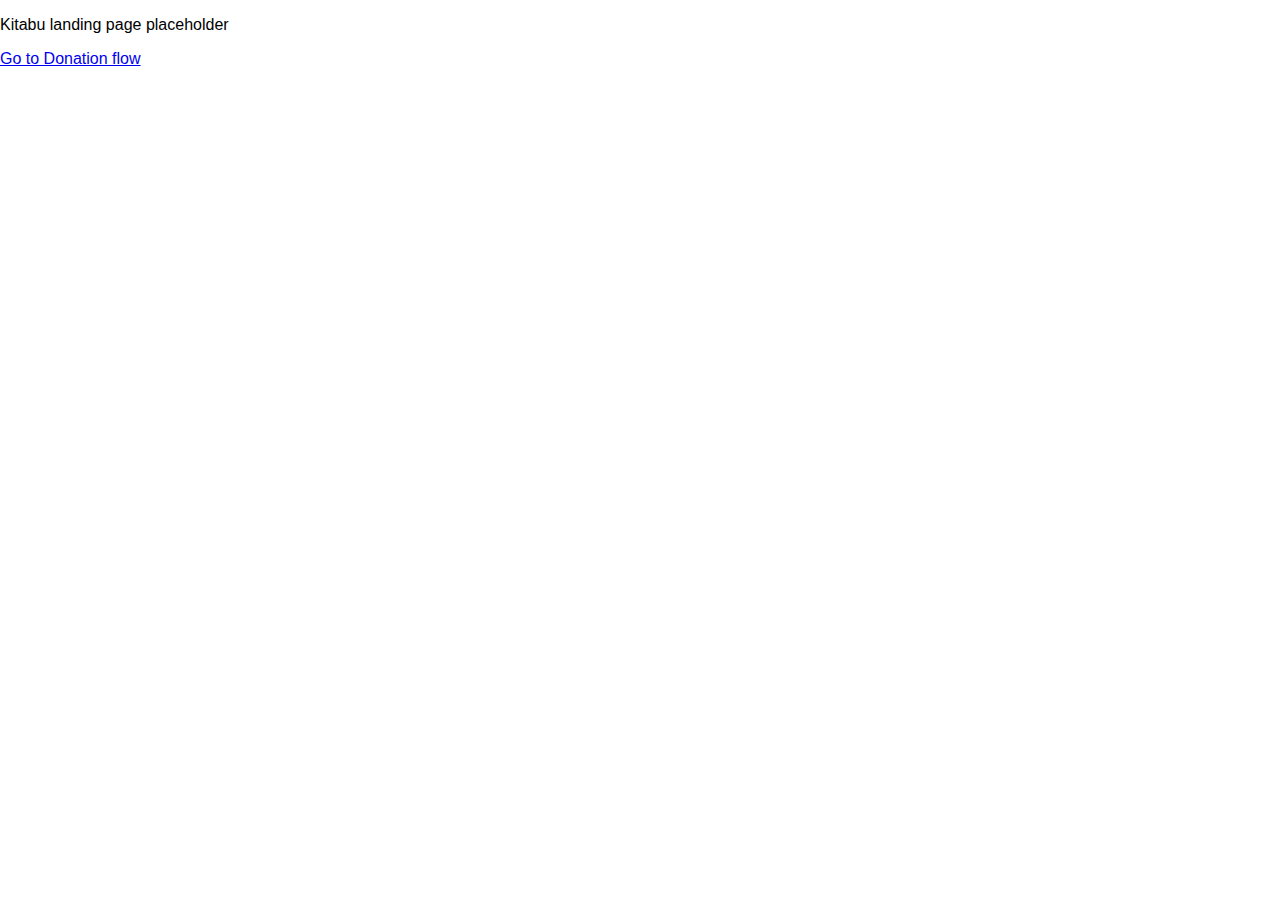
==== index.html @ 24e3fa8c "initial commit, added donor wireframes" ====
<!DOCTYPE html>
<html lang="en">
<head>
    <meta charset="UTF-8">
    <meta name="viewport" content="width=device-width, initial-scale=1.0">
    <title>Document</title>
    <link rel="stylesheet" type="text/css" href="main.css">
</head>
<body>
    <p>Kitabu landing page placeholder</p>
    <a href="donate.html">Go to Donation flow</a>
</body>
</html>
---- main.css ----
html, body {
    margin: 0;
    font-family: sans-serif;
}


nav {
    padding: 1em 0;
    background: initial;
    display: flex;
    align-items: center;
    justify-content: left;
    flex-direction: row;
    box-shadow: 2px 2px lightgrey;
}
nav ul {
    justify-self: right;
}
nav ul > li {
    display: inline;
    margin: 0 0.5em;
}


.btn-row {
    display: flex;
    flex-direction: row;
    align-items: center;
    justify-content: space-evenly;
    margin: 0 auto;
    width: 50%;
}

.nav-logo-wrapper {
    display: flex;
    align-items: center;
    flex-direction: row;
    justify-content: center;
}
.main-container {
    outline: 1px solid red;
    display: flex;
    flex-direction: column;
    margin: 0 auto;
    width: auto;
    align-items: center;
    text-align: center;
}

.scan-area {
    width: 95vw;
    min-height: 500px;
    background: grey;
}

.donate-content {
    display: flex;
    flex-direction: column;
    width: 66%;
    outline: 1px solid red;
    margin: 0 auto;
}

.book-item {
    display: flex;
    flex-direction: column;
    width: 66%;
    outline: 1px solid red;
    margin: 0 auto;
}
.partner-item {
    display: flex;
    flex-direction: column;
    width: 66%;
    outline: 1px solid red;
    margin: 0 auto;
}

.book-wrapper {
    display: flex;
    flex-direction: row;
    justify-content: auto;
    width: 100%;
}
.partner-wrapper {
    display: flex;
    flex-direction: row;
    justify-content: space-between;
    width: 100%;
}
.book-description-wrapper {
    display: flex;
    flex-direction: column;
    justify-content: center;
    outline: 1px solid blue;
    text-align: left;
    flex-grow: 2;
    flex-basis: 90%;
}
.partner-description-wrapper {
    display: flex;
    flex-direction: column;
    justify-content: center;
    outline: 1px solid blue;
    text-align: left;
    width: 50%;
}
.book-description-wrapper > h1 {
    margin-bottom: 0.75em;
}
.partner-description-wrapper > h1{
    margin-bottom: 0.75em;
}

.book-description-wrapper--details > * {
    margin: 0.33em 0;
}
.partner-description-wrapper--details > *{
    margin: 0.33em 0;
}
.book-wrapper button {
    width: 180px;
    margin: 2em auto 0;
}
.partner-wrapper button {
    width: 180px;
    margin: 2em auto 0; 
}
.book-img-wrapper > img {
    max-height: 200px;
    height: 8vw;
    min-height: 88px;
    width: auto;
}
.partner-img-wrapper > img {
    max-height: 200px;
    height: 8vw;
    min-height: 88px;
    width: auto;
}

.book-img-wrapper {
    padding: 4%;
}
.partner-img-wrapper {
   padding: 4%;
} 

.list > .book-item {
    width: 100%;
}
.list > .partner-item {
    width: 100%;
}

.condition-box {
    display: flex;
    flex-direction: row;
}
.condition-box > * {
    margin-right: 0.66em;
}



.rewards-container {
    display: flex;
    flex-direction: row;
    text-align: left;
    align-items: center
}
.rewards-container .points-wrapper{
    margin: 0 0.44em;
    max-width: 150px;
    display: flex;
    align-items: center;
    justify-content: center;


}
.points-wrapper > h1 {
    margin: 0;
    font-size: 1em;
    padding: 0.1em 0.33em;
    border-radius: 20px;
    background: lightgoldenrodyellow;
    border: 1px solid grey;
}
.summary-container {
    width: 100%;
    display: flex;
    flex-direction: column;
    align-items: flex-start;
    justify-content: center;
    text-align: left;

}

.status-col {
    display: flex;
    flex-direction: column;
    align-items: center;
    justify-content: center;
    flex-basis: 20%;
    margin: 0 auto;
    flex-grow: 1;

}

.book-status {
    background: whitesmoke;
    width: 80%;
    text-align: center;
    border-radius: 20px;
}
.book-status > p {
    padding: 0;
    margin: 0.5em;
}

.select-col {
    display: flex;
    flex-direction: column;
    align-items: center;
    justify-content: center;
    width: 10%;
    outline: 1px solid pink;

}
.select-box {
    border: 1px solid grey;
    border-radius: 5px;
    width: 50px;
    height: 50px;
    margin: 0 auto;
}
.total-pts-wrapper {
    display: flex;
    flex-direction: row;
    font-size: 17px;
}
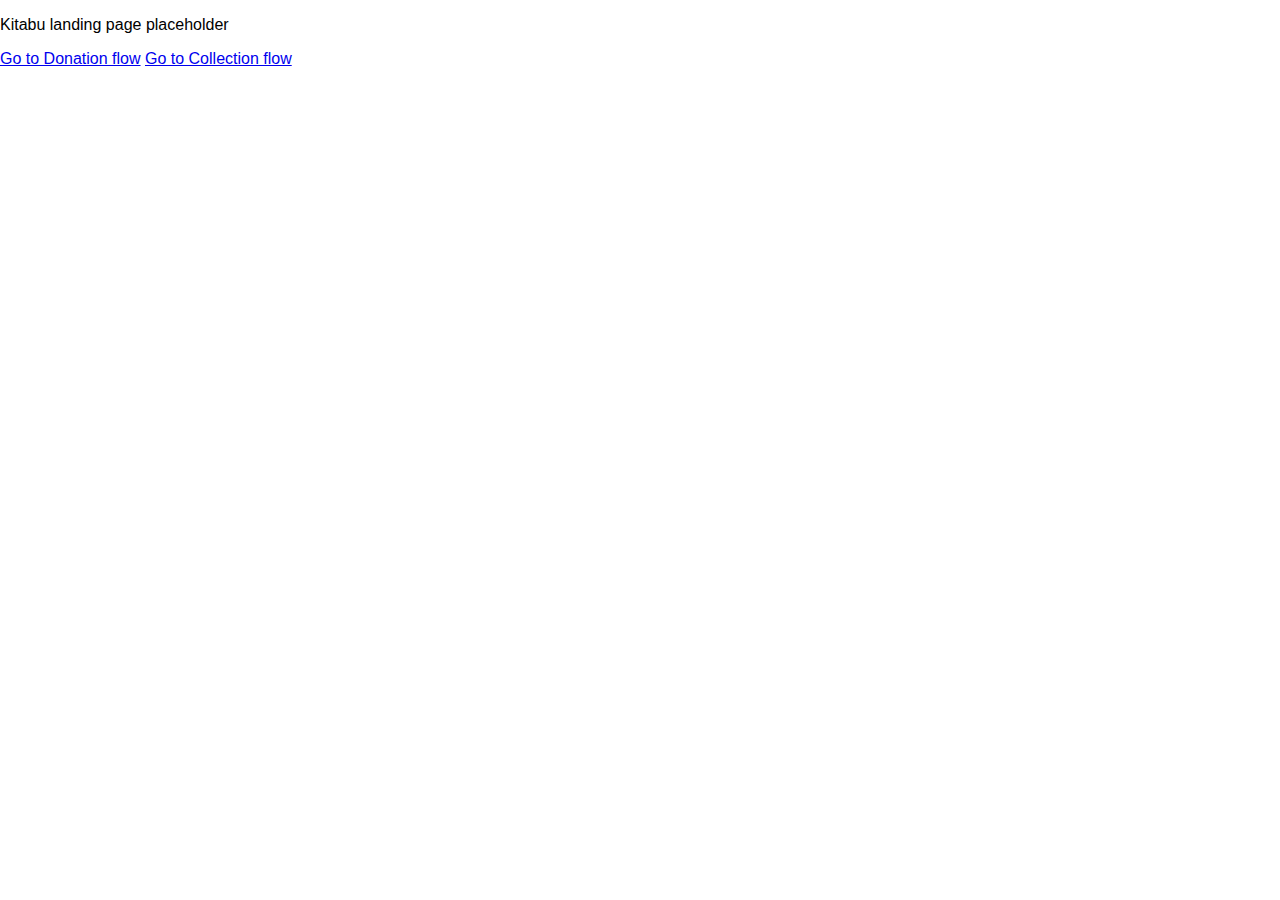
==== commit c2311d55: "added collection flow" ====
--- a/index.html
+++ b/index.html
@@ -8,6 +8,7 @@
 </head>
 <body>
     <p>Kitabu landing page placeholder</p>
-    <a href="donate.html">Go to Donation flow</a>
+    <a href="/donate.html">Go to Donation flow</a>
+    <a href="/dashboard.html">Go to Collection flow</a>
 </body>
 </html>--- a/main.css
+++ b/main.css
@@ -20,6 +20,49 @@
     display: inline;
     margin: 0 0.5em;
 }
+.dashboard-console {
+    display: flex;
+    flex-direction: row;
+}
+.dashboard-scan {
+    display: flex;
+    flex-direction: column;
+    width: auto;
+    height: auto;
+    margin: 0 auto;
+    outline: 1px solid red;
+    text-align: left;
+}
+.scan-console-item {
+    display: flex;
+    flex-direction: row;
+    padding: 0.33em;
+    height: 2em;
+    align-items: center;
+    justify-content: flex-start;
+    width: 100%;
+}
+
+.scan-console-item > p{
+    margin-right: 1em;
+}
+
+.org-wrapper {
+    display: flex;
+    flex-direction: row;
+    align-items: center;
+    justify-content: center;
+    max-width: 500px;
+    height: auto;
+}
+.org-wrapper > img {
+    height: 50px;
+    width: 50px;
+    border-radius: 100%;
+}
+.org-wrapper > * {
+    margin: 0 0.5em;
+}
 
 
 .btn-row {
@@ -37,6 +80,20 @@
     flex-direction: row;
     justify-content: center;
 }
+.dashboard {
+    justify-content: space-between;
+    padding: 1em 2em;
+}
+.dashboard-console-ctrls{
+    display: flex;
+    flex-direction: column;
+    align-items: flex-end;
+    justify-content:flex-end;
+}
+.dashboard-console-ctrls > button {
+    min-width: 150px !important;
+}
+
 .main-container {
     outline: 1px solid red;
     display: flex;
@@ -107,6 +164,12 @@
 }
 .book-description-wrapper > h1 {
     margin-bottom: 0.75em;
+}
+.book-description-wrapper--dashboard {
+    font-size: 12px;
+}
+.book-description-wrapper--dashboard > h1 {
+    margin-bottom: 0.25em;
 }
 .partner-description-wrapper > h1{
     margin-bottom: 0.75em;
@@ -132,6 +195,9 @@
     min-height: 88px;
     width: auto;
 }
+.book-img-wrapper--dashboard > img {
+    max-height: 50px;
+}
 .partner-img-wrapper > img {
     max-height: 200px;
     height: 8vw;
@@ -160,9 +226,13 @@
 .condition-box > * {
     margin-right: 0.66em;
 }
-
-
-
+.container-header {
+    text-align: left;
+    align-items: left;
+    display: flex;
+    outline: 1px solid red;
+    width: 100%;
+}
 .rewards-container {
     display: flex;
     flex-direction: row;
@@ -195,7 +265,6 @@
     text-align: left;
 
 }
-
 .status-col {
     display: flex;
     flex-direction: column;
@@ -205,6 +274,21 @@
     margin: 0 auto;
     flex-grow: 1;
 
+}
+.status-col--dashboard {
+    display: flex;
+    flex-direction: row;
+}
+
+.status-col--dashboard > button {
+    margin: 0 0.88em;
+}
+.btn-icon {
+    max-width:  30px;
+    width: 30px;
+}
+.btn-shipping {
+    max-width: 60px;
 }
 
 .book-status {
